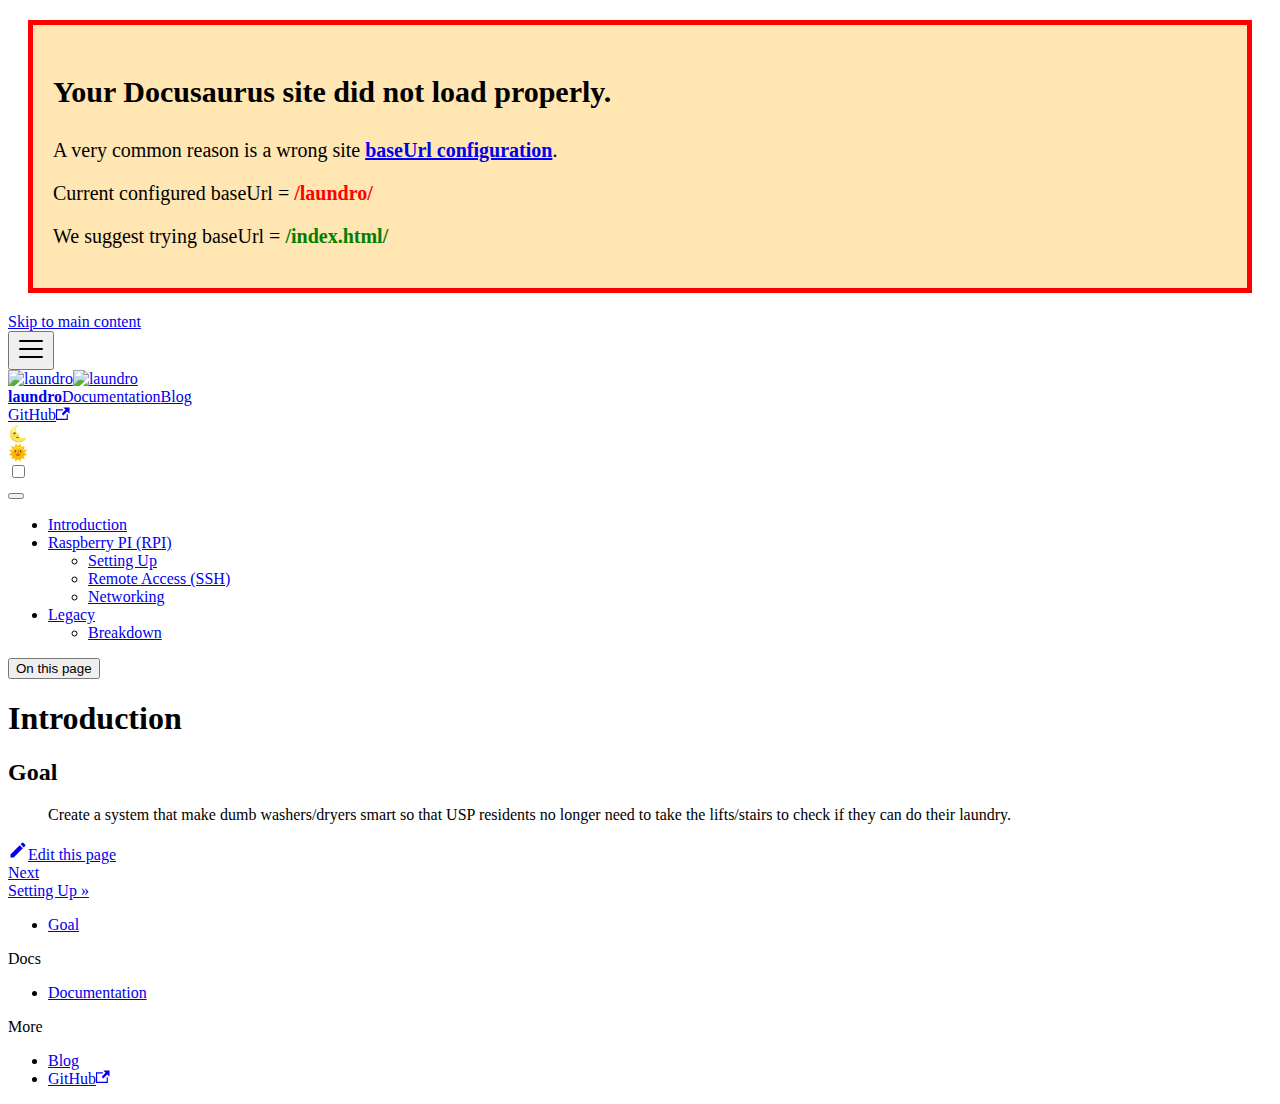
==== index.html @ 2cee8525 "Deploy website - based on feb29bc9431c02adb74e49c760853be2b76ef174" ====
<!doctype html>
<html class="docs-version-current" lang="en" dir="ltr">
<head>
<meta charset="UTF-8">
<meta name="viewport" content="width=device-width,initial-scale=1">
<meta name="generator" content="Docusaurus v2.0.0-beta.9">
<link rel="alternate" type="application/rss+xml" href="/laundro/blog/rss.xml" title="laundro RSS Feed">
<link rel="alternate" type="application/atom+xml" href="/laundro/blog/atom.xml" title="laundro Atom Feed"><title data-react-helmet="true">Introduction | laundro</title><meta data-react-helmet="true" name="twitter:card" content="summary_large_image"><meta data-react-helmet="true" property="og:url" content="https://usdevs.github.io/laundro/"><meta data-react-helmet="true" name="docusaurus_locale" content="en"><meta data-react-helmet="true" name="docusaurus_version" content="current"><meta data-react-helmet="true" name="docusaurus_tag" content="docs-default-current"><meta data-react-helmet="true" property="og:title" content="Introduction | laundro"><meta data-react-helmet="true" name="description" content="Goal"><meta data-react-helmet="true" property="og:description" content="Goal"><link data-react-helmet="true" rel="shortcut icon" href="/laundro/img/favicon.ico"><link data-react-helmet="true" rel="canonical" href="https://usdevs.github.io/laundro/"><link data-react-helmet="true" rel="alternate" href="https://usdevs.github.io/laundro/" hreflang="en"><link data-react-helmet="true" rel="alternate" href="https://usdevs.github.io/laundro/" hreflang="x-default"><script data-react-helmet="true">function maybeInsertBanner(){window.__DOCUSAURUS_INSERT_BASEURL_BANNER&&insertBanner()}function insertBanner(){var n=document.getElementById("docusaurus-base-url-issue-banner-container");if(n){n.innerHTML='\n<div id="docusaurus-base-url-issue-banner" style="border: thick solid red; background-color: rgb(255, 230, 179); margin: 20px; padding: 20px; font-size: 20px;">\n   <p style="font-weight: bold; font-size: 30px;">Your Docusaurus site did not load properly.</p>\n   <p>A very common reason is a wrong site <a href="https://docusaurus.io/docs/docusaurus.config.js/#baseurl" style="font-weight: bold;">baseUrl configuration</a>.</p>\n   <p>Current configured baseUrl = <span style="font-weight: bold; color: red;">/laundro/</span> </p>\n   <p>We suggest trying baseUrl = <span id="docusaurus-base-url-issue-banner-suggestion-container" style="font-weight: bold; color: green;"></span></p>\n</div>\n';var e=document.getElementById("docusaurus-base-url-issue-banner-suggestion-container"),s=window.location.pathname,r="/"===s.substr(-1)?s:s+"/";e.innerHTML=r}}window.__DOCUSAURUS_INSERT_BASEURL_BANNER=!0,document.addEventListener("DOMContentLoaded",maybeInsertBanner)</script><link rel="stylesheet" href="/laundro/assets/css/styles.739d1d06.css">
<link rel="preload" href="/laundro/assets/js/runtime~main.121f2359.js" as="script">
<link rel="preload" href="/laundro/assets/js/main.71e9368b.js" as="script">
</head>
<body>
<script>!function(){function t(t){document.documentElement.setAttribute("data-theme",t)}var e=function(){var t=null;try{t=localStorage.getItem("theme")}catch(t){}return t}();t(null!==e?e:"light")}()</script><div id="__docusaurus">
<div id="docusaurus-base-url-issue-banner-container"></div><div><a href="#" class="skipToContent_OuoZ">Skip to main content</a></div><nav class="navbar navbar--fixed-top"><div class="navbar__inner"><div class="navbar__items"><button aria-label="Navigation bar toggle" class="navbar__toggle clean-btn" type="button" tabindex="0"><svg width="30" height="30" viewBox="0 0 30 30" aria-hidden="true"><path stroke="currentColor" stroke-linecap="round" stroke-miterlimit="10" stroke-width="2" d="M4 7h22M4 15h22M4 23h22"></path></svg></button><a class="navbar__brand" href="/laundro/"><div class="navbar__logo"><img src="/laundro/img/logo-dark.svg" alt="laundro" class="themedImage_TMUO themedImage--light_4Vu1"><img src="/laundro/img/logo-light.svg" alt="laundro" class="themedImage_TMUO themedImage--dark_uzRr"></div><b class="navbar__title">laundro</b></a><a aria-current="page" class="navbar__item navbar__link navbar__link--active" href="/laundro/">Documentation</a><a class="navbar__item navbar__link" href="/laundro/blog">Blog</a></div><div class="navbar__items navbar__items--right"><a href="https://github.com/usdevs/laundro" target="_blank" rel="noopener noreferrer" class="navbar__item navbar__link"><span>GitHub<svg width="13.5" height="13.5" aria-hidden="true" viewBox="0 0 24 24" class="iconExternalLink_wgqa"><path fill="currentColor" d="M21 13v10h-21v-19h12v2h-10v15h17v-8h2zm3-12h-10.988l4.035 4-6.977 7.07 2.828 2.828 6.977-7.07 4.125 4.172v-11z"></path></svg></span></a><div class="toggle_iYfV toggle_2i4l toggleDisabled_xj38"><div class="toggleTrack_t-f2" role="button" tabindex="-1"><div class="toggleTrackCheck_mk7D"><span class="toggleIcon_pHJ9">🌜</span></div><div class="toggleTrackX_dm8H"><span class="toggleIcon_pHJ9">🌞</span></div><div class="toggleTrackThumb_W6To"></div></div><input type="checkbox" class="toggleScreenReader_h9qa" aria-label="Switch between dark and light mode"></div></div></div><div role="presentation" class="navbar-sidebar__backdrop"></div></nav><div class="main-wrapper docs-wrapper docs-doc-page"><div class="docPage_lDyR"><button aria-label="Scroll back to top" class="clean-btn theme-back-to-top-button backToTopButton_i9tI" type="button"></button><aside class="docSidebarContainer_0YBq"><div class="sidebar_a3j0"><nav class="menu thin-scrollbar menu_cyFh"><ul class="theme-doc-sidebar-menu menu__list"><li class="theme-doc-sidebar-item-link theme-doc-sidebar-item-link-level-1 menu__list-item"><a class="menu__link menu__link--active" aria-current="page" href="/laundro/">Introduction</a></li><li class="theme-doc-sidebar-item-category theme-doc-sidebar-item-category-level-1 menu__list-item"><a class="menu__link menu__link--sublist" href="#">Raspberry PI (RPI)</a><ul style="display:block;overflow:visible;height:auto" class="menu__list"><li class="theme-doc-sidebar-item-link theme-doc-sidebar-item-link-level-2 menu__list-item"><a class="menu__link" tabindex="0" href="/laundro/RPI/setting-up">Setting Up</a></li><li class="theme-doc-sidebar-item-link theme-doc-sidebar-item-link-level-2 menu__list-item"><a class="menu__link" tabindex="0" href="/laundro/RPI/remote-access">Remote Access (SSH)</a></li><li class="theme-doc-sidebar-item-link theme-doc-sidebar-item-link-level-2 menu__list-item"><a class="menu__link" tabindex="0" href="/laundro/RPI/networking">Networking</a></li></ul></li><li class="theme-doc-sidebar-item-category theme-doc-sidebar-item-category-level-1 menu__list-item"><a class="menu__link menu__link--sublist" href="#">Legacy</a><ul style="display:block;overflow:visible;height:auto" class="menu__list"><li class="theme-doc-sidebar-item-link theme-doc-sidebar-item-link-level-2 menu__list-item"><a class="menu__link" tabindex="0" href="/laundro/Legacy/breakdown">Breakdown</a></li></ul></li></ul></nav></div></aside><main class="docMainContainer_r8cw"><div class="container padding-top--md padding-bottom--lg"><div class="row"><div class="col docItemCol_zHA2"><div class="docItemContainer_oiyr"><article><div class="tocCollapsible_aw-L theme-doc-toc-mobile tocMobile_Tx6Y"><button type="button" class="clean-btn tocCollapsibleButton_zr6a">On this page</button></div><div class="theme-doc-markdown markdown"><header><h1>Introduction</h1></header><h2 class="anchor anchorWithStickyNavbar_y2LR" id="goal">Goal<a aria-hidden="true" class="hash-link" href="#goal" title="Direct link to heading">​</a></h2><blockquote><p>Create a system that make dumb washers/dryers smart so that USP residents no longer need to take the lifts/stairs to check if they can do their laundry.</p></blockquote></div><footer class="theme-doc-footer docusaurus-mt-lg"><div class="theme-doc-footer-edit-meta-row row"><div class="col"><a href="https://github.com/usdevs/laundro/docs/intro.md" target="_blank" rel="noreferrer noopener" class="theme-edit-this-page"><svg fill="currentColor" height="20" width="20" viewBox="0 0 40 40" class="iconEdit_mS5F" aria-hidden="true"><g><path d="m34.5 11.7l-3 3.1-6.3-6.3 3.1-3q0.5-0.5 1.2-0.5t1.1 0.5l3.9 3.9q0.5 0.4 0.5 1.1t-0.5 1.2z m-29.5 17.1l18.4-18.5 6.3 6.3-18.4 18.4h-6.3v-6.2z"></path></g></svg>Edit this page</a></div><div class="col lastUpdated_mt2f"></div></div></footer></article><nav class="pagination-nav docusaurus-mt-lg" aria-label="Docs pages navigation"><div class="pagination-nav__item"></div><div class="pagination-nav__item pagination-nav__item--next"><a class="pagination-nav__link" href="/laundro/RPI/setting-up"><div class="pagination-nav__sublabel">Next</div><div class="pagination-nav__label">Setting Up<!-- --> »</div></a></div></nav></div></div><div class="col col--3"><div class="tableOfContents_vrFS thin-scrollbar theme-doc-toc-desktop"><ul class="table-of-contents table-of-contents__left-border"><li><a href="#goal" class="table-of-contents__link toc-highlight">Goal</a></li></ul></div></div></div></div></main></div></div><footer class="footer footer--dark"><div class="container"><div class="row footer__links"><div class="col footer__col"><div class="footer__title">Docs</div><ul class="footer__items"><li class="footer__item"><a class="footer__link-item" href="/laundro/">Documentation</a></li></ul></div><div class="col footer__col"><div class="footer__title">More</div><ul class="footer__items"><li class="footer__item"><a class="footer__link-item" href="/laundro/blog">Blog</a></li><li class="footer__item"><a href="https://github.com/usdevs/laundro" target="_blank" rel="noopener noreferrer" class="footer__link-item"><span>GitHub<svg width="13.5" height="13.5" aria-hidden="true" viewBox="0 0 24 24" class="iconExternalLink_wgqa"><path fill="currentColor" d="M21 13v10h-21v-19h12v2h-10v15h17v-8h2zm3-12h-10.988l4.035 4-6.977 7.07 2.828 2.828 6.977-7.07 4.125 4.172v-11z"></path></svg></span></a></li></ul></div></div><div class="footer__bottom text--center"></div></div></footer></div>
<script src="/laundro/assets/js/runtime~main.121f2359.js"></script>
<script src="/laundro/assets/js/main.71e9368b.js"></script>
</body>
</html>
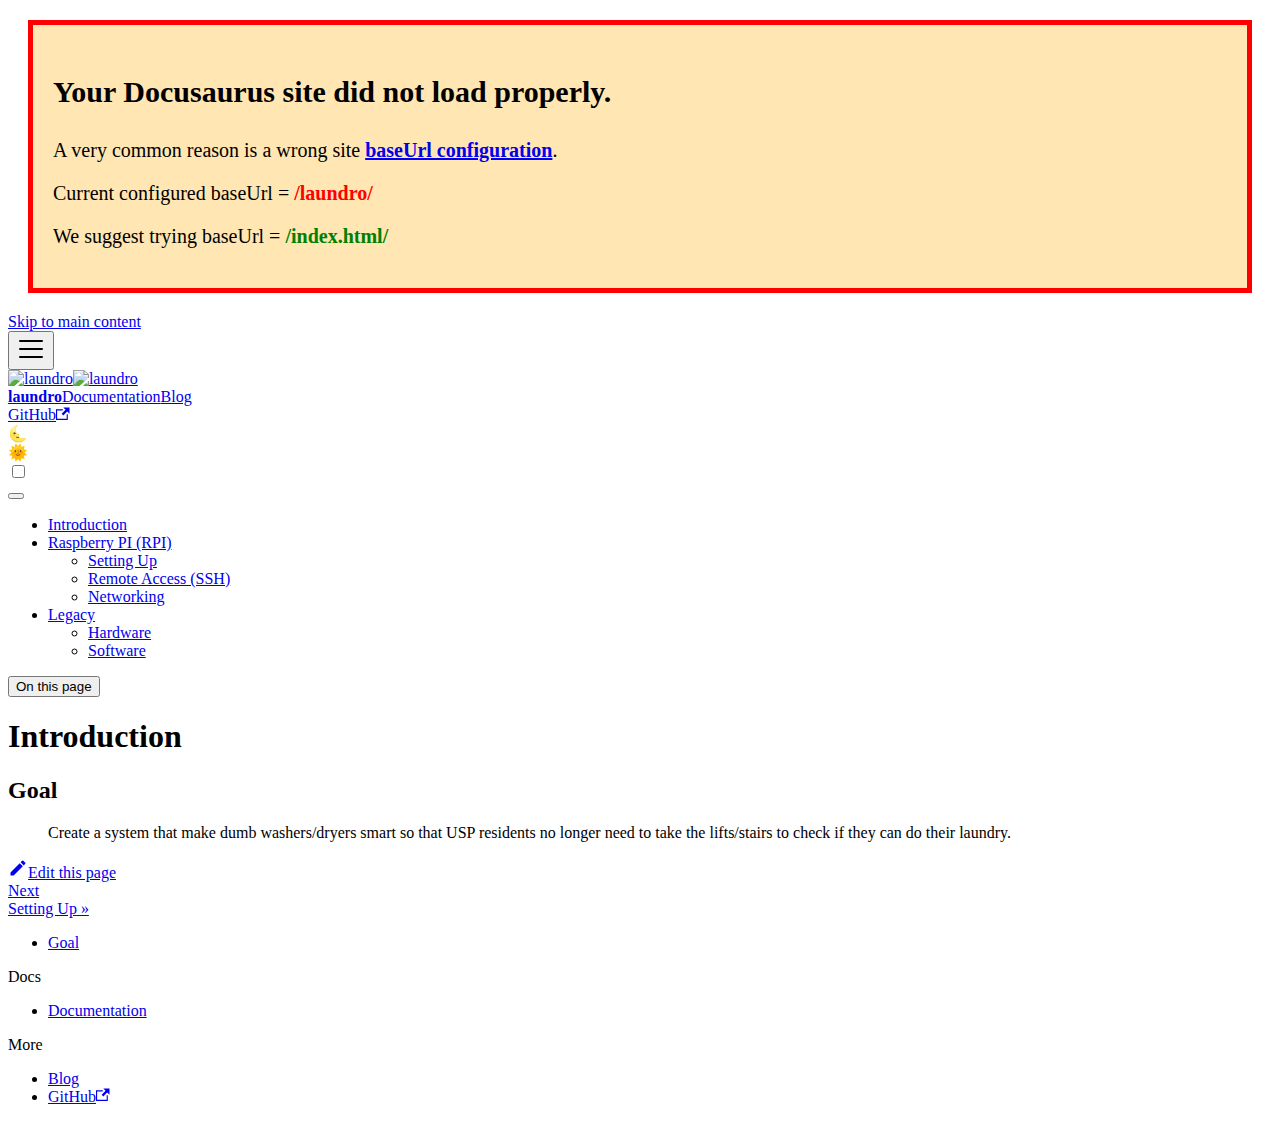
==== commit 9475c073: "Deploy website - based on c4da4f8814ebf88b3c9982ac5f1dceaa1e88108a" ====
--- a/index.html
+++ b/index.html
@@ -6,13 +6,13 @@
 <meta name="generator" content="Docusaurus v2.0.0-beta.9">
 <link rel="alternate" type="application/rss+xml" href="/laundro/blog/rss.xml" title="laundro RSS Feed">
 <link rel="alternate" type="application/atom+xml" href="/laundro/blog/atom.xml" title="laundro Atom Feed"><title data-react-helmet="true">Introduction | laundro</title><meta data-react-helmet="true" name="twitter:card" content="summary_large_image"><meta data-react-helmet="true" property="og:url" content="https://usdevs.github.io/laundro/"><meta data-react-helmet="true" name="docusaurus_locale" content="en"><meta data-react-helmet="true" name="docusaurus_version" content="current"><meta data-react-helmet="true" name="docusaurus_tag" content="docs-default-current"><meta data-react-helmet="true" property="og:title" content="Introduction | laundro"><meta data-react-helmet="true" name="description" content="Goal"><meta data-react-helmet="true" property="og:description" content="Goal"><link data-react-helmet="true" rel="shortcut icon" href="/laundro/img/favicon.ico"><link data-react-helmet="true" rel="canonical" href="https://usdevs.github.io/laundro/"><link data-react-helmet="true" rel="alternate" href="https://usdevs.github.io/laundro/" hreflang="en"><link data-react-helmet="true" rel="alternate" href="https://usdevs.github.io/laundro/" hreflang="x-default"><script data-react-helmet="true">function maybeInsertBanner(){window.__DOCUSAURUS_INSERT_BASEURL_BANNER&&insertBanner()}function insertBanner(){var n=document.getElementById("docusaurus-base-url-issue-banner-container");if(n){n.innerHTML='\n<div id="docusaurus-base-url-issue-banner" style="border: thick solid red; background-color: rgb(255, 230, 179); margin: 20px; padding: 20px; font-size: 20px;">\n   <p style="font-weight: bold; font-size: 30px;">Your Docusaurus site did not load properly.</p>\n   <p>A very common reason is a wrong site <a href="https://docusaurus.io/docs/docusaurus.config.js/#baseurl" style="font-weight: bold;">baseUrl configuration</a>.</p>\n   <p>Current configured baseUrl = <span style="font-weight: bold; color: red;">/laundro/</span> </p>\n   <p>We suggest trying baseUrl = <span id="docusaurus-base-url-issue-banner-suggestion-container" style="font-weight: bold; color: green;"></span></p>\n</div>\n';var e=document.getElementById("docusaurus-base-url-issue-banner-suggestion-container"),s=window.location.pathname,r="/"===s.substr(-1)?s:s+"/";e.innerHTML=r}}window.__DOCUSAURUS_INSERT_BASEURL_BANNER=!0,document.addEventListener("DOMContentLoaded",maybeInsertBanner)</script><link rel="stylesheet" href="/laundro/assets/css/styles.739d1d06.css">
-<link rel="preload" href="/laundro/assets/js/runtime~main.121f2359.js" as="script">
-<link rel="preload" href="/laundro/assets/js/main.71e9368b.js" as="script">
+<link rel="preload" href="/laundro/assets/js/runtime~main.24e5b1af.js" as="script">
+<link rel="preload" href="/laundro/assets/js/main.4093385f.js" as="script">
 </head>
 <body>
 <script>!function(){function t(t){document.documentElement.setAttribute("data-theme",t)}var e=function(){var t=null;try{t=localStorage.getItem("theme")}catch(t){}return t}();t(null!==e?e:"light")}()</script><div id="__docusaurus">
-<div id="docusaurus-base-url-issue-banner-container"></div><div><a href="#" class="skipToContent_OuoZ">Skip to main content</a></div><nav class="navbar navbar--fixed-top"><div class="navbar__inner"><div class="navbar__items"><button aria-label="Navigation bar toggle" class="navbar__toggle clean-btn" type="button" tabindex="0"><svg width="30" height="30" viewBox="0 0 30 30" aria-hidden="true"><path stroke="currentColor" stroke-linecap="round" stroke-miterlimit="10" stroke-width="2" d="M4 7h22M4 15h22M4 23h22"></path></svg></button><a class="navbar__brand" href="/laundro/"><div class="navbar__logo"><img src="/laundro/img/logo-dark.svg" alt="laundro" class="themedImage_TMUO themedImage--light_4Vu1"><img src="/laundro/img/logo-light.svg" alt="laundro" class="themedImage_TMUO themedImage--dark_uzRr"></div><b class="navbar__title">laundro</b></a><a aria-current="page" class="navbar__item navbar__link navbar__link--active" href="/laundro/">Documentation</a><a class="navbar__item navbar__link" href="/laundro/blog">Blog</a></div><div class="navbar__items navbar__items--right"><a href="https://github.com/usdevs/laundro" target="_blank" rel="noopener noreferrer" class="navbar__item navbar__link"><span>GitHub<svg width="13.5" height="13.5" aria-hidden="true" viewBox="0 0 24 24" class="iconExternalLink_wgqa"><path fill="currentColor" d="M21 13v10h-21v-19h12v2h-10v15h17v-8h2zm3-12h-10.988l4.035 4-6.977 7.07 2.828 2.828 6.977-7.07 4.125 4.172v-11z"></path></svg></span></a><div class="toggle_iYfV toggle_2i4l toggleDisabled_xj38"><div class="toggleTrack_t-f2" role="button" tabindex="-1"><div class="toggleTrackCheck_mk7D"><span class="toggleIcon_pHJ9">🌜</span></div><div class="toggleTrackX_dm8H"><span class="toggleIcon_pHJ9">🌞</span></div><div class="toggleTrackThumb_W6To"></div></div><input type="checkbox" class="toggleScreenReader_h9qa" aria-label="Switch between dark and light mode"></div></div></div><div role="presentation" class="navbar-sidebar__backdrop"></div></nav><div class="main-wrapper docs-wrapper docs-doc-page"><div class="docPage_lDyR"><button aria-label="Scroll back to top" class="clean-btn theme-back-to-top-button backToTopButton_i9tI" type="button"></button><aside class="docSidebarContainer_0YBq"><div class="sidebar_a3j0"><nav class="menu thin-scrollbar menu_cyFh"><ul class="theme-doc-sidebar-menu menu__list"><li class="theme-doc-sidebar-item-link theme-doc-sidebar-item-link-level-1 menu__list-item"><a class="menu__link menu__link--active" aria-current="page" href="/laundro/">Introduction</a></li><li class="theme-doc-sidebar-item-category theme-doc-sidebar-item-category-level-1 menu__list-item"><a class="menu__link menu__link--sublist" href="#">Raspberry PI (RPI)</a><ul style="display:block;overflow:visible;height:auto" class="menu__list"><li class="theme-doc-sidebar-item-link theme-doc-sidebar-item-link-level-2 menu__list-item"><a class="menu__link" tabindex="0" href="/laundro/RPI/setting-up">Setting Up</a></li><li class="theme-doc-sidebar-item-link theme-doc-sidebar-item-link-level-2 menu__list-item"><a class="menu__link" tabindex="0" href="/laundro/RPI/remote-access">Remote Access (SSH)</a></li><li class="theme-doc-sidebar-item-link theme-doc-sidebar-item-link-level-2 menu__list-item"><a class="menu__link" tabindex="0" href="/laundro/RPI/networking">Networking</a></li></ul></li><li class="theme-doc-sidebar-item-category theme-doc-sidebar-item-category-level-1 menu__list-item"><a class="menu__link menu__link--sublist" href="#">Legacy</a><ul style="display:block;overflow:visible;height:auto" class="menu__list"><li class="theme-doc-sidebar-item-link theme-doc-sidebar-item-link-level-2 menu__list-item"><a class="menu__link" tabindex="0" href="/laundro/Legacy/breakdown">Breakdown</a></li></ul></li></ul></nav></div></aside><main class="docMainContainer_r8cw"><div class="container padding-top--md padding-bottom--lg"><div class="row"><div class="col docItemCol_zHA2"><div class="docItemContainer_oiyr"><article><div class="tocCollapsible_aw-L theme-doc-toc-mobile tocMobile_Tx6Y"><button type="button" class="clean-btn tocCollapsibleButton_zr6a">On this page</button></div><div class="theme-doc-markdown markdown"><header><h1>Introduction</h1></header><h2 class="anchor anchorWithStickyNavbar_y2LR" id="goal">Goal<a aria-hidden="true" class="hash-link" href="#goal" title="Direct link to heading">​</a></h2><blockquote><p>Create a system that make dumb washers/dryers smart so that USP residents no longer need to take the lifts/stairs to check if they can do their laundry.</p></blockquote></div><footer class="theme-doc-footer docusaurus-mt-lg"><div class="theme-doc-footer-edit-meta-row row"><div class="col"><a href="https://github.com/usdevs/laundro/docs/intro.md" target="_blank" rel="noreferrer noopener" class="theme-edit-this-page"><svg fill="currentColor" height="20" width="20" viewBox="0 0 40 40" class="iconEdit_mS5F" aria-hidden="true"><g><path d="m34.5 11.7l-3 3.1-6.3-6.3 3.1-3q0.5-0.5 1.2-0.5t1.1 0.5l3.9 3.9q0.5 0.4 0.5 1.1t-0.5 1.2z m-29.5 17.1l18.4-18.5 6.3 6.3-18.4 18.4h-6.3v-6.2z"></path></g></svg>Edit this page</a></div><div class="col lastUpdated_mt2f"></div></div></footer></article><nav class="pagination-nav docusaurus-mt-lg" aria-label="Docs pages navigation"><div class="pagination-nav__item"></div><div class="pagination-nav__item pagination-nav__item--next"><a class="pagination-nav__link" href="/laundro/RPI/setting-up"><div class="pagination-nav__sublabel">Next</div><div class="pagination-nav__label">Setting Up<!-- --> »</div></a></div></nav></div></div><div class="col col--3"><div class="tableOfContents_vrFS thin-scrollbar theme-doc-toc-desktop"><ul class="table-of-contents table-of-contents__left-border"><li><a href="#goal" class="table-of-contents__link toc-highlight">Goal</a></li></ul></div></div></div></div></main></div></div><footer class="footer footer--dark"><div class="container"><div class="row footer__links"><div class="col footer__col"><div class="footer__title">Docs</div><ul class="footer__items"><li class="footer__item"><a class="footer__link-item" href="/laundro/">Documentation</a></li></ul></div><div class="col footer__col"><div class="footer__title">More</div><ul class="footer__items"><li class="footer__item"><a class="footer__link-item" href="/laundro/blog">Blog</a></li><li class="footer__item"><a href="https://github.com/usdevs/laundro" target="_blank" rel="noopener noreferrer" class="footer__link-item"><span>GitHub<svg width="13.5" height="13.5" aria-hidden="true" viewBox="0 0 24 24" class="iconExternalLink_wgqa"><path fill="currentColor" d="M21 13v10h-21v-19h12v2h-10v15h17v-8h2zm3-12h-10.988l4.035 4-6.977 7.07 2.828 2.828 6.977-7.07 4.125 4.172v-11z"></path></svg></span></a></li></ul></div></div><div class="footer__bottom text--center"></div></div></footer></div>
-<script src="/laundro/assets/js/runtime~main.121f2359.js"></script>
-<script src="/laundro/assets/js/main.71e9368b.js"></script>
+<div id="docusaurus-base-url-issue-banner-container"></div><div><a href="#" class="skipToContent_OuoZ">Skip to main content</a></div><nav class="navbar navbar--fixed-top"><div class="navbar__inner"><div class="navbar__items"><button aria-label="Navigation bar toggle" class="navbar__toggle clean-btn" type="button" tabindex="0"><svg width="30" height="30" viewBox="0 0 30 30" aria-hidden="true"><path stroke="currentColor" stroke-linecap="round" stroke-miterlimit="10" stroke-width="2" d="M4 7h22M4 15h22M4 23h22"></path></svg></button><a class="navbar__brand" href="/laundro/"><div class="navbar__logo"><img src="/laundro/img/logo-dark.svg" alt="laundro" class="themedImage_TMUO themedImage--light_4Vu1"><img src="/laundro/img/logo-light.svg" alt="laundro" class="themedImage_TMUO themedImage--dark_uzRr"></div><b class="navbar__title">laundro</b></a><a aria-current="page" class="navbar__item navbar__link navbar__link--active" href="/laundro/">Documentation</a><a class="navbar__item navbar__link" href="/laundro/blog">Blog</a></div><div class="navbar__items navbar__items--right"><a href="https://github.com/usdevs/laundro/tree/docs" target="_blank" rel="noopener noreferrer" class="navbar__item navbar__link"><span>GitHub<svg width="13.5" height="13.5" aria-hidden="true" viewBox="0 0 24 24" class="iconExternalLink_wgqa"><path fill="currentColor" d="M21 13v10h-21v-19h12v2h-10v15h17v-8h2zm3-12h-10.988l4.035 4-6.977 7.07 2.828 2.828 6.977-7.07 4.125 4.172v-11z"></path></svg></span></a><div class="toggle_iYfV toggle_2i4l toggleDisabled_xj38"><div class="toggleTrack_t-f2" role="button" tabindex="-1"><div class="toggleTrackCheck_mk7D"><span class="toggleIcon_pHJ9">🌜</span></div><div class="toggleTrackX_dm8H"><span class="toggleIcon_pHJ9">🌞</span></div><div class="toggleTrackThumb_W6To"></div></div><input type="checkbox" class="toggleScreenReader_h9qa" aria-label="Switch between dark and light mode"></div></div></div><div role="presentation" class="navbar-sidebar__backdrop"></div></nav><div class="main-wrapper docs-wrapper docs-doc-page"><div class="docPage_lDyR"><button aria-label="Scroll back to top" class="clean-btn theme-back-to-top-button backToTopButton_i9tI" type="button"></button><aside class="docSidebarContainer_0YBq"><div class="sidebar_a3j0"><nav class="menu thin-scrollbar menu_cyFh"><ul class="theme-doc-sidebar-menu menu__list"><li class="theme-doc-sidebar-item-link theme-doc-sidebar-item-link-level-1 menu__list-item"><a class="menu__link menu__link--active" aria-current="page" href="/laundro/">Introduction</a></li><li class="theme-doc-sidebar-item-category theme-doc-sidebar-item-category-level-1 menu__list-item"><a class="menu__link menu__link--sublist" href="#">Raspberry PI (RPI)</a><ul style="display:block;overflow:visible;height:auto" class="menu__list"><li class="theme-doc-sidebar-item-link theme-doc-sidebar-item-link-level-2 menu__list-item"><a class="menu__link" tabindex="0" href="/laundro/RPI/setting-up">Setting Up</a></li><li class="theme-doc-sidebar-item-link theme-doc-sidebar-item-link-level-2 menu__list-item"><a class="menu__link" tabindex="0" href="/laundro/RPI/remote-access">Remote Access (SSH)</a></li><li class="theme-doc-sidebar-item-link theme-doc-sidebar-item-link-level-2 menu__list-item"><a class="menu__link" tabindex="0" href="/laundro/RPI/networking">Networking</a></li></ul></li><li class="theme-doc-sidebar-item-category theme-doc-sidebar-item-category-level-1 menu__list-item"><a class="menu__link menu__link--sublist" href="#">Legacy</a><ul style="display:block;overflow:visible;height:auto" class="menu__list"><li class="theme-doc-sidebar-item-link theme-doc-sidebar-item-link-level-2 menu__list-item"><a class="menu__link" tabindex="0" href="/laundro/Legacy/breakdown-hardware">Hardware</a></li><li class="theme-doc-sidebar-item-link theme-doc-sidebar-item-link-level-2 menu__list-item"><a class="menu__link" tabindex="0" href="/laundro/Legacy/breakdown-software">Software</a></li></ul></li></ul></nav></div></aside><main class="docMainContainer_r8cw"><div class="container padding-top--md padding-bottom--lg"><div class="row"><div class="col docItemCol_zHA2"><div class="docItemContainer_oiyr"><article><div class="tocCollapsible_aw-L theme-doc-toc-mobile tocMobile_Tx6Y"><button type="button" class="clean-btn tocCollapsibleButton_zr6a">On this page</button></div><div class="theme-doc-markdown markdown"><header><h1>Introduction</h1></header><h2 class="anchor anchorWithStickyNavbar_y2LR" id="goal">Goal<a aria-hidden="true" class="hash-link" href="#goal" title="Direct link to heading">​</a></h2><blockquote><p>Create a system that make dumb washers/dryers smart so that USP residents no longer need to take the lifts/stairs to check if they can do their laundry.</p></blockquote></div><footer class="theme-doc-footer docusaurus-mt-lg"><div class="theme-doc-footer-edit-meta-row row"><div class="col"><a href="https://github.com/usdevs/laundro/tree/docs/docs/intro.md" target="_blank" rel="noreferrer noopener" class="theme-edit-this-page"><svg fill="currentColor" height="20" width="20" viewBox="0 0 40 40" class="iconEdit_mS5F" aria-hidden="true"><g><path d="m34.5 11.7l-3 3.1-6.3-6.3 3.1-3q0.5-0.5 1.2-0.5t1.1 0.5l3.9 3.9q0.5 0.4 0.5 1.1t-0.5 1.2z m-29.5 17.1l18.4-18.5 6.3 6.3-18.4 18.4h-6.3v-6.2z"></path></g></svg>Edit this page</a></div><div class="col lastUpdated_mt2f"></div></div></footer></article><nav class="pagination-nav docusaurus-mt-lg" aria-label="Docs pages navigation"><div class="pagination-nav__item"></div><div class="pagination-nav__item pagination-nav__item--next"><a class="pagination-nav__link" href="/laundro/RPI/setting-up"><div class="pagination-nav__sublabel">Next</div><div class="pagination-nav__label">Setting Up<!-- --> »</div></a></div></nav></div></div><div class="col col--3"><div class="tableOfContents_vrFS thin-scrollbar theme-doc-toc-desktop"><ul class="table-of-contents table-of-contents__left-border"><li><a href="#goal" class="table-of-contents__link toc-highlight">Goal</a></li></ul></div></div></div></div></main></div></div><footer class="footer footer--dark"><div class="container"><div class="row footer__links"><div class="col footer__col"><div class="footer__title">Docs</div><ul class="footer__items"><li class="footer__item"><a class="footer__link-item" href="/laundro/">Documentation</a></li></ul></div><div class="col footer__col"><div class="footer__title">More</div><ul class="footer__items"><li class="footer__item"><a class="footer__link-item" href="/laundro/blog">Blog</a></li><li class="footer__item"><a href="https://github.com/usdevs/laundro/tree/docs" target="_blank" rel="noopener noreferrer" class="footer__link-item"><span>GitHub<svg width="13.5" height="13.5" aria-hidden="true" viewBox="0 0 24 24" class="iconExternalLink_wgqa"><path fill="currentColor" d="M21 13v10h-21v-19h12v2h-10v15h17v-8h2zm3-12h-10.988l4.035 4-6.977 7.07 2.828 2.828 6.977-7.07 4.125 4.172v-11z"></path></svg></span></a></li></ul></div></div><div class="footer__bottom text--center"></div></div></footer></div>
+<script src="/laundro/assets/js/runtime~main.24e5b1af.js"></script>
+<script src="/laundro/assets/js/main.4093385f.js"></script>
 </body>
 </html>